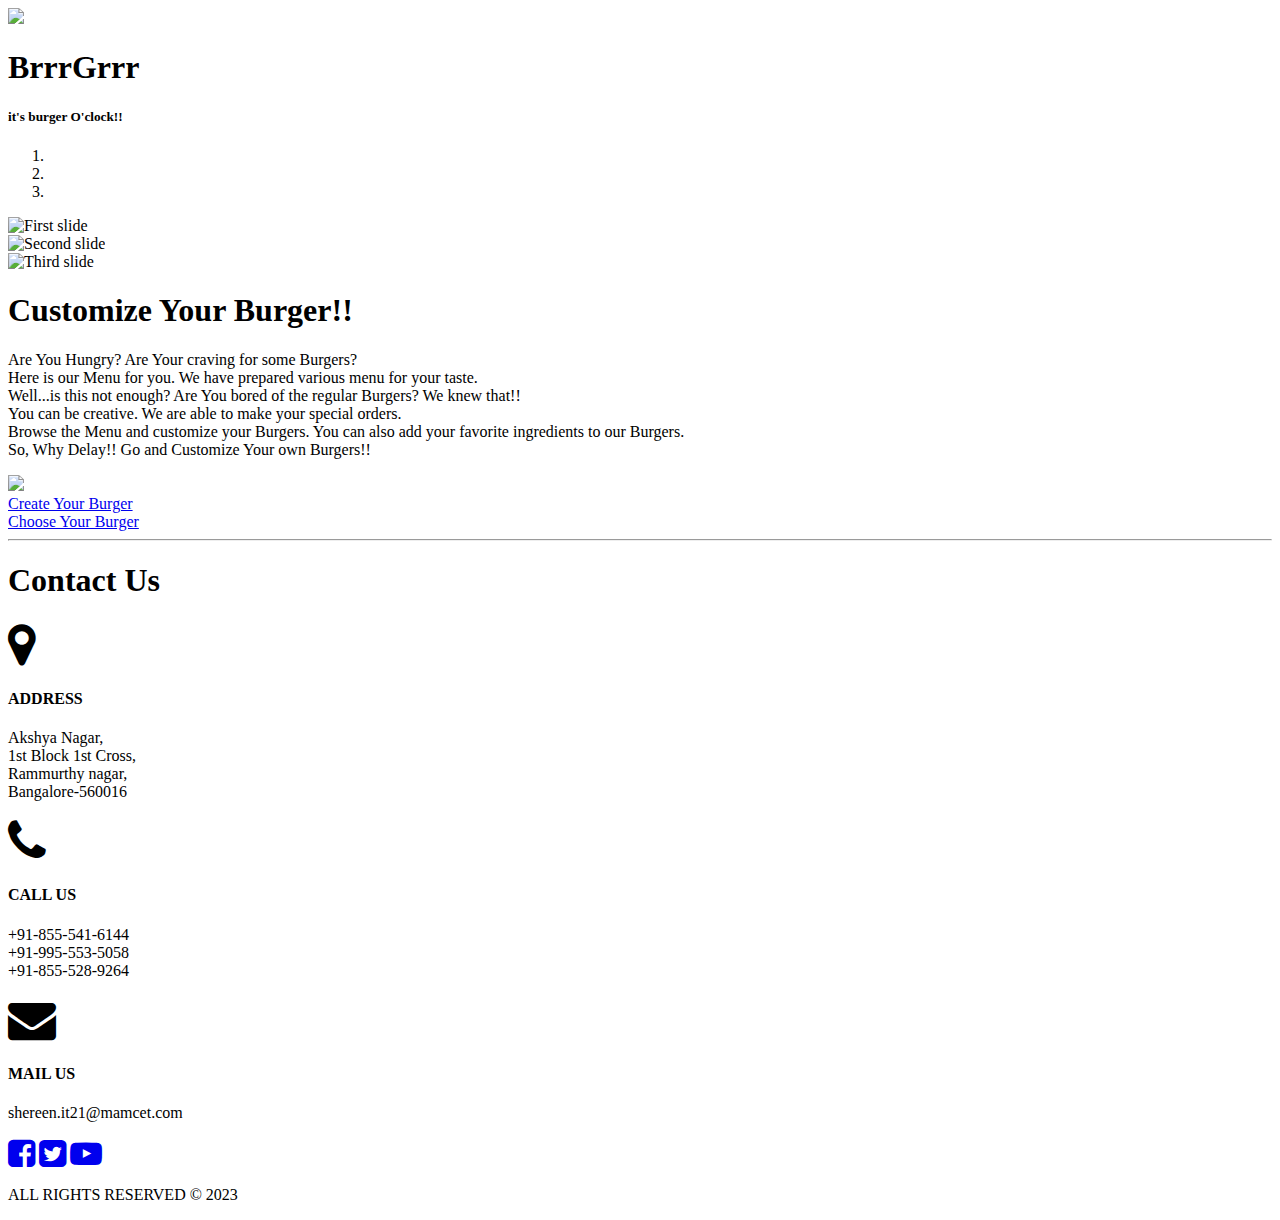
==== index.html @ ce36e6cc "Update index.html" ====
<!doctype html>
<html lang="en">
  <head>
    <!-- Required meta tags -->
    <meta charset="utf-8">
    <meta name="viewport" content="width=device-width, initial-scale=1, shrink-to-fit=no">

    <!-- Bootstrap CSS -->
    <link rel="stylesheet" href="bootstrap-4.0.0-dist/css/bootstrap-grid.min.css">
    <link rel="stylesheet" href="bootstrap-4.0.0-dist/css/bootstrap.min.css">
    <link rel="stylesheet" href="https://cdnjs.cloudflare.com/ajax/libs/font-awesome/4.7.0/css/font-awesome.min.css">
    <link rel="stylesheet" href="styles.css">
    

    <title>BrrrGrrr!</title>
  </head>
  <body>
      <div class="container-fluid">
          <div class="module">
              <div class="row">
                  <div class="col-sm-12">
                      <div class="logo">
                          <img  class="burg-logo"src="assets/burg-logo-1.png">
                          <h1>BrrrGrrr</h1>
                          <h5>it's burger O'clock!!</h5>
                      </div> 
                  </div>
              </div>
          </div>
          <div class="row">
              <div class="col"></div>
              <div class="col-sm-12 col-lg-8">
                  <div id="carouselBurgerIndicators" class="carousel slide" data-ride="carousel">
                      <ol class="carousel-indicators">
                          <li data-target="#carouselBurgerIndicators" data-slide-to="0" class="active"></li>
                          <li data-target="#carouselBurgerIndicators" data-slide-to="1"></li>
                          <li data-target="#carouselBurgerIndicators" data-slide-to="2"></li>
                      </ol>
                      <div class="carousel-inner">
                          <div class="carousel-item active">
                              <img class="d-block w-100 img-fluid" src="assets/burger-carousel-11.webp" alt="First slide">
                          </div>
                          <div class="carousel-item">
                              <img class="d-block w-100 img-fluid" src="assets/burger-carousel-21.jpg" alt="Second slide">
                          </div>
                          <div class="carousel-item">
                              <img class="d-block w-100 img-fluid" src="assets/burger-carousel-3.jpg" alt="Third slide">
                          </div>
                      </div>
                      <a class="carousel-control-prev" href="#carouselBurgerIndicators" role="button" data-slide="prev">
                          <span class="carousel-control-prev-icon" aria-hidden="true"></span>
                          <span class="sr-only">Previous</span>
                      </a>
                      <a class="carousel-control-next" href="#carouselBurgerIndicators" role="button" data-slide="next">
                          <span class="carousel-control-next-icon" aria-hidden="true"></span>
                          <span class="sr-only">Next</span>
                      </a>
                  </div>
              </div>
              <div class="col"></div>
          </div>
          <div class="row">
              <div class="col-sm-12 cust">
                  <h1 class="custo">Customize Your Burger!!</h1>
              </div>
          </div>
          <div class="row customize">
              <div class="col-sm-12 col-lg-6">
                  <p>Are You Hungry? Are Your craving for some Burgers?<br>Here is our Menu for you. We have prepared various menu for your taste. <br> Well...is this not enough? Are You bored of the regular Burgers? We knew that!! <br> You can be creative. We are able to make your special orders. <br> Browse the Menu and customize your Burgers. You can also add your favorite ingredients to our Burgers. <br>So, Why Delay!! Go and Customize Your own Burgers!!</p>
              </div>
              <div class="col-sm-12 col-lg-6">
                  <img class="img-fluid" src="assets/burger-2.jpg">
              </div>
          </div>
          <div class="row">
              
              <div class="col-sm-12 col-lg-6">
                  <a class="btn btn-warning btn-lg create" href="index-customize.html" role="button">Create Your Burger</a>
              </div>
              <div class="col-sm-12 col-lg-6">
                <a class="btn btn-warning btn-lg create" href="index-burger.html" role="button">Choose Your Burger</a>
            </div>
              
          </div>
          <hr class="line">
          <div class="row">
              <div class="col-sm-12 contact">
                  <h1>Contact Us</h1>
              </div>
          </div>
          <div class="card cardWrapper">
              <div class="card-body">
                  <div class="row">
                      <div class="col-sm-12 col-lg-4">
                          <div class="row">
                              <div class="col-sm-12 contact">
                                  <i class="fa fa-map-marker fa-3x" aria-hidden="true"></i>
                              </div>
                          </div>
                          <div class="row">
                              <div class="col-sm-12 contact">
                                  <div class="wrapper">
                                      <h4>ADDRESS</h4>
                                      <p>Akshya Nagar,<br>1st Block 1st Cross,<br> Rammurthy nagar,<br>Bangalore-560016 </p>
                                  </div>
                              </div>
                          </div>
                      </div>
                      <div class="col-sm-12 col-lg-4">
                          <div class="row">
                              <div class="col-sm-12 contact">
                                  <i class="fa fa-phone fa-3x" aria-hidden="true"></i>
                              </div>
                          </div>
                          <div class="row">
                              <div class="col-sm-12 contact">
                                  <div class="wrapper">
                                      <h4>CALL US</h4>
                                      <p>+91-855-541-6144<br>+91-995-553-5058<br>+91-855-528-9264</p>
                                  </div>
                              </div>
                          </div>
                      </div>
                      <div class="col-sm-12 col-lg-4">
                          <div class="row">
                              <div class="col-sm-12 contact">
                                  <i class="fa fa-envelope fa-3x" aria-hidden="true"></i>
                              </div>
                          </div>
                          <div class="row">
                              <div class="col-sm-12 contact">
                                  <div class="wrapper">
                                      <h4>MAIL US</h4>
                                        <p>shereen.it21@mamcet.com</p>
                                  </div>
                              </div>
                          </div>
                      </div>
                  </div>
              </div>
          </div>
      </div>
      <footer class="footer bg-inverse footerColor">
            <div class="container-fluid">
                <div class="row">
                    <div class="col-sm-12 col-lg-2 social">
                      <a href="https://www.facebook.com" target="_blank">
                      <i class="fa fa-facebook-square fa-2x" aria-hidden="true"></i></a>
                      <a href="https://twitter.com" target="_blank">
                      <i class="fa fa-twitter-square fa-2x" aria-hidden="true"></i></a>
                      <a href="https://www.youtube.com" target="_blank">
                      <i class="fa fa-youtube-play fa-2x" aria-hidden="true"></i></a>
                    </div>
                    <div class="col-sm-12 col-lg-10">
                        <p class="footerpar"> ALL RIGHTS RESERVED © 2023</p>
                    </div>
                </div>
            </div>
        </footer>
    

    <!-- Optional JavaScript -->
    <!-- jQuery first, then Popper.js, then Bootstrap JS -->
    <script src="https://code.jquery.com/jquery-3.2.1.slim.min.js" integrity="sha384-KJ3o2DKtIkvYIK3UENzmM7KCkRr/rE9/Qpg6aAZGJwFDMVNA/GpGFF93hXpG5KkN" crossorigin="anonymous"></script>
    <script src="https://cdn.jsdelivr.net/npm/popper.js@1.12.9/dist/umd/popper.min.js" integrity="sha384-ApNbgh9B+Y1QKtv3Rn7W3mgPxhU9K/ScQsAP7hUibX39j7fakFPskvXusvfa0b4Q" crossorigin="anonymous"></script>
    <script src="bootstrap-4.0.0-dist/js/bootstrap.min.js"></script>
  </body>
</html>
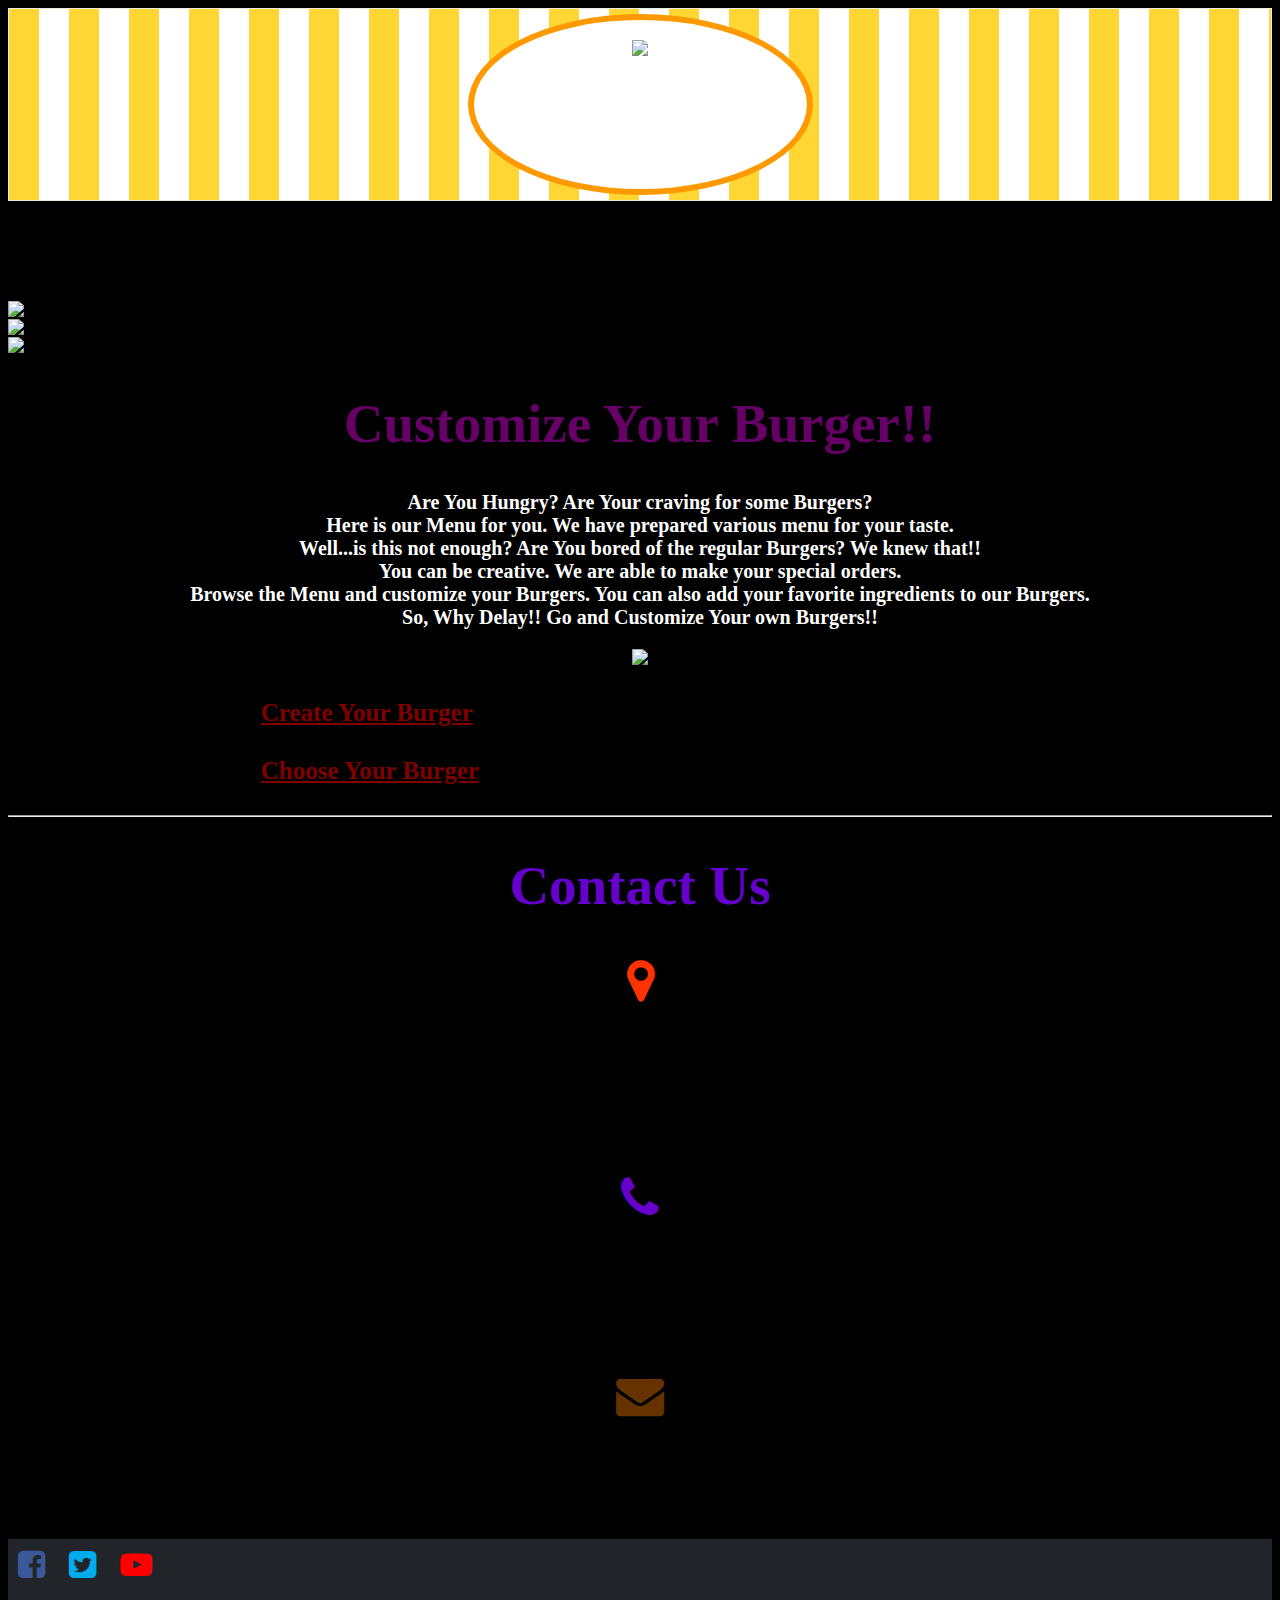
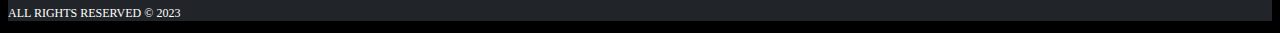
==== commit a90a75ae: "Update index.html" ====
--- a/index.html
+++ b/index.html
@@ -66,7 +66,7 @@
           </div>
           <div class="row customize">
               <div class="col-sm-12 col-lg-6">
-                  <p>Are You Hungry? Are Your craving for some Burgers?<br>Here is our Menu for you. We have prepared various menu for your taste. <br> Well...is this not enough? Are You bored of the regular Burgers? We knew that!! <br> You can be creative. We are able to make your special orders. <br> Browse the Menu and customize your Burgers. You can also add your favorite ingredients to our Burgers. <br>So, Why Delay!! Go and Customize Your own Burgers!!</p>
+                  <p style="color:white;">Are You Hungry? Are Your craving for some Burgers?<br>Here is our Menu for you. We have prepared various menu for your taste. <br> Well...is this not enough? Are You bored of the regular Burgers? We knew that!! <br> You can be creative. We are able to make your special orders. <br> Browse the Menu and customize your Burgers. You can also add your favorite ingredients to our Burgers. <br>So, Why Delay!! Go and Customize Your own Burgers!!</p>
               </div>
               <div class="col-sm-12 col-lg-6">
                   <img class="img-fluid" src="assets/burger-2.jpg">
--- a/styles.css
+++ b/styles.css
@@ -0,0 +1,146 @@
+body {
+   background-color:  black;
+}
+
+.module {
+    background: repeating-linear-gradient(
+  to right,
+  #ffd633,
+  #ffd633 30px,
+  #ffffff 30px,
+  #ffffff 60px
+);
+    padding: 5px;
+    border: 1px solid #ebebe0;
+    margin-bottom: 30px;
+}
+
+.logo {
+    border: 6px solid #ff9900;
+    border-radius:50%;
+    width: 25%;
+    background-color: #ffffff;
+    display: block;
+    margin: auto;
+    text-align: center;
+    text-transform: uppercase;
+    color: white;
+    padding: 10px;
+}
+
+.logo h5 {
+    text-transform: none;
+}
+
+img.burg-logo {
+    width: 90px;
+    margin-top: 10px;
+}
+
+.cust {
+    text-align: center;
+    color: #660066;
+    margin-top: 30px;
+    margin-bottom: 30px;
+}
+
+.cust h1 {
+    font-size: 55px;
+}
+
+.customize {
+    margin-bottom: 30px;
+    text-align: center;
+}
+
+.customize p {
+    font-size: 20px;
+    font-weight: 600;
+    margin-top: 30px;
+}
+
+.create {
+    display: block;
+    margin: auto;
+    font-size: 25px;
+    font-weight: 700;
+    color: #800000;
+    width: 60%;
+    margin-bottom: 30px;
+}
+
+.line {
+    background-color:  #ff0000;
+}
+
+.contact {
+    text-align: center;
+    color: #6600cc;
+}
+
+.contact h1 {
+    margin-bottom: 30px;
+    font-size: 55px;
+}
+
+.cardWrapper {
+    margin-bottom: 30px;
+}
+
+.fa-map-marker {
+    color: #ff3300;
+}
+
+.fa-envelope {
+    color: #663300;
+}
+
+.wrapper {
+    color: black;
+}
+
+footer.footerColor {
+    background-color: #212529;
+}
+
+p.footerpar {
+    color: #ffffff;
+    font-size: 12px;
+    margin-top: 15px;
+}
+
+.fa {
+    margin: 10px;
+}
+
+.fa-facebook-square {
+    color: #3b5998;
+}
+
+.fa-twitter-square {
+    color: #00acee;
+}
+
+.fa-youtube-play {
+    color: #FF0000;
+}
+
+.social {
+    margin: auto;
+}
+
+
+/*######### Mobile View #########*/
+@media screen and (max-width: 680px) {
+    .logo {
+        width: 55%;
+    }
+    
+    .cust h1 {
+        font-size: 50px;
+    }
+    
+    .contact h1 {
+        font-size: 45px;
+    }
+}
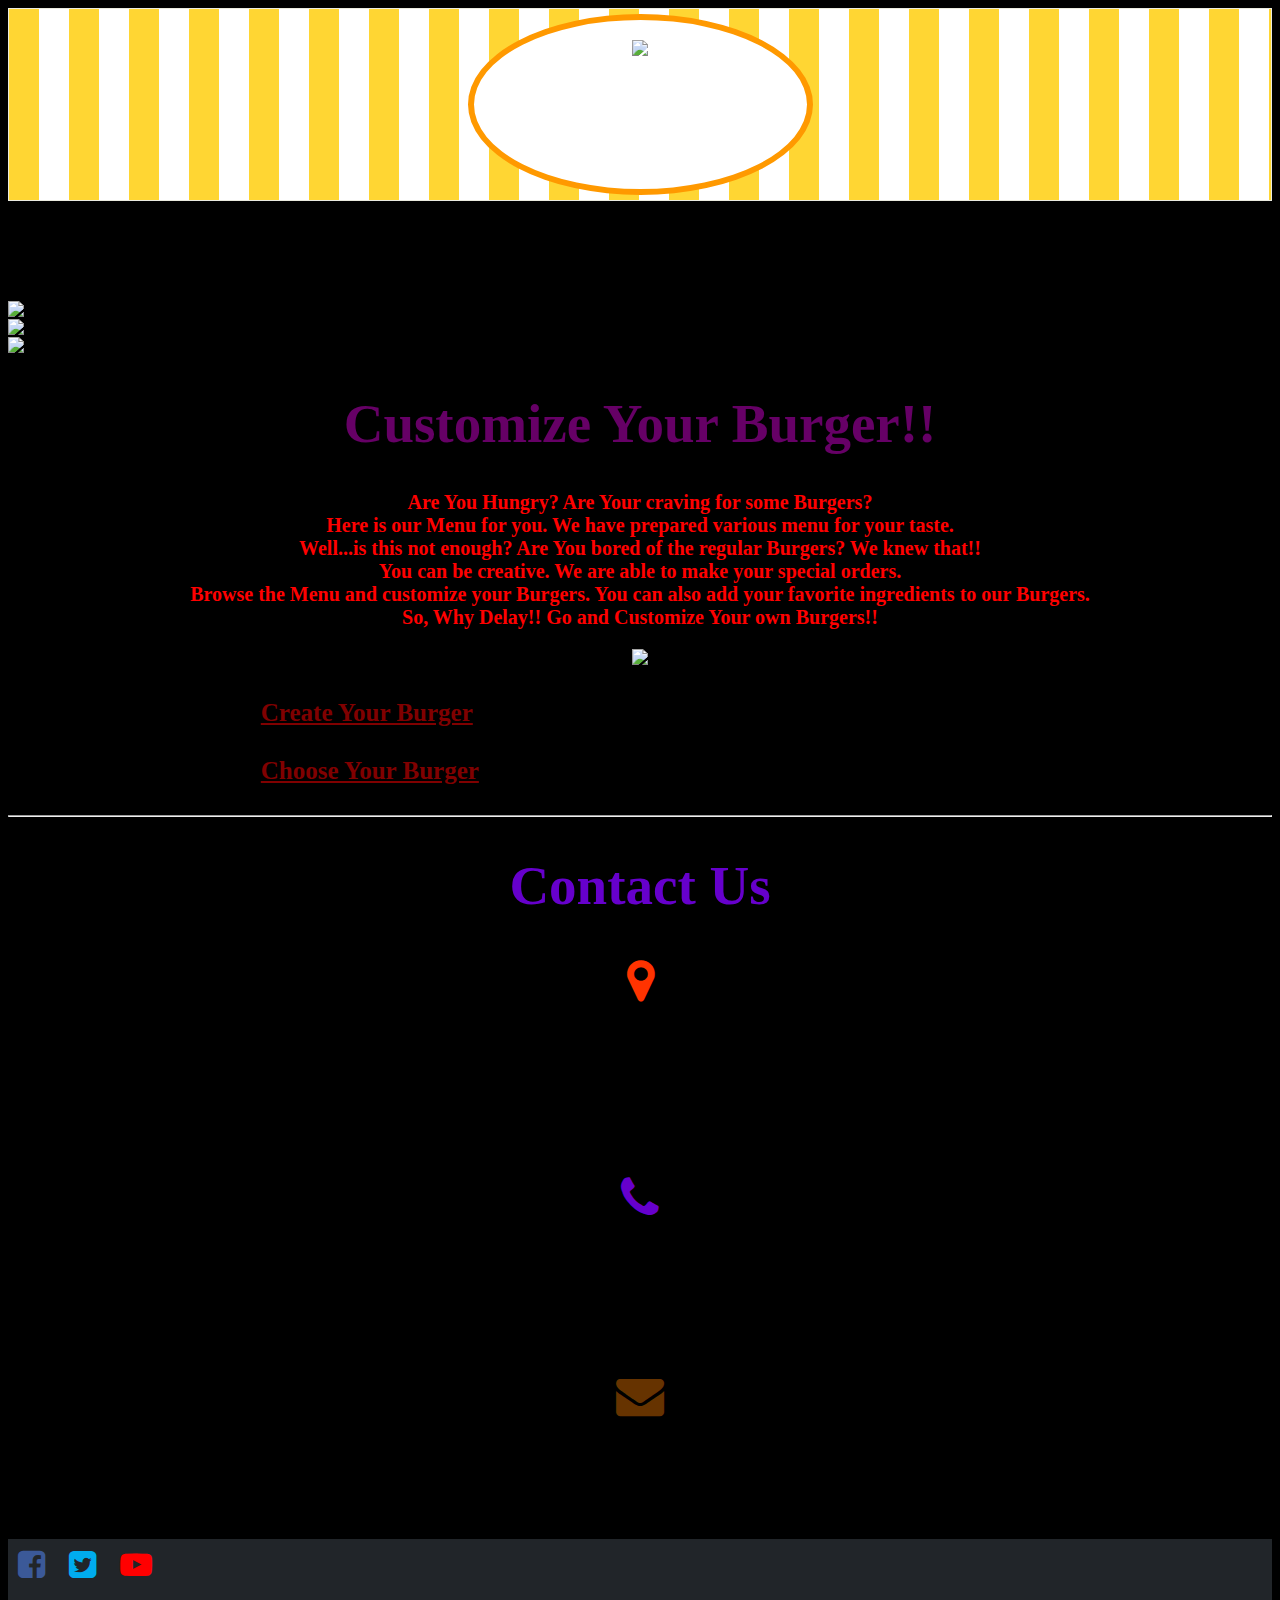
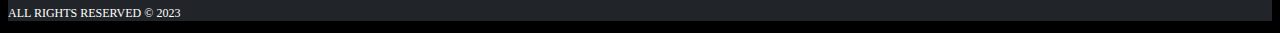
==== commit 78a222be: "Update index.html" ====
--- a/index.html
+++ b/index.html
@@ -66,7 +66,7 @@
           </div>
           <div class="row customize">
               <div class="col-sm-12 col-lg-6">
-                  <p style="color:white;">Are You Hungry? Are Your craving for some Burgers?<br>Here is our Menu for you. We have prepared various menu for your taste. <br> Well...is this not enough? Are You bored of the regular Burgers? We knew that!! <br> You can be creative. We are able to make your special orders. <br> Browse the Menu and customize your Burgers. You can also add your favorite ingredients to our Burgers. <br>So, Why Delay!! Go and Customize Your own Burgers!!</p>
+                  <p style="color:red;">Are You Hungry? Are Your craving for some Burgers?<br>Here is our Menu for you. We have prepared various menu for your taste. <br> Well...is this not enough? Are You bored of the regular Burgers? We knew that!! <br> You can be creative. We are able to make your special orders. <br> Browse the Menu and customize your Burgers. You can also add your favorite ingredients to our Burgers. <br>So, Why Delay!! Go and Customize Your own Burgers!!</p>
               </div>
               <div class="col-sm-12 col-lg-6">
                   <img class="img-fluid" src="assets/burger-2.jpg">
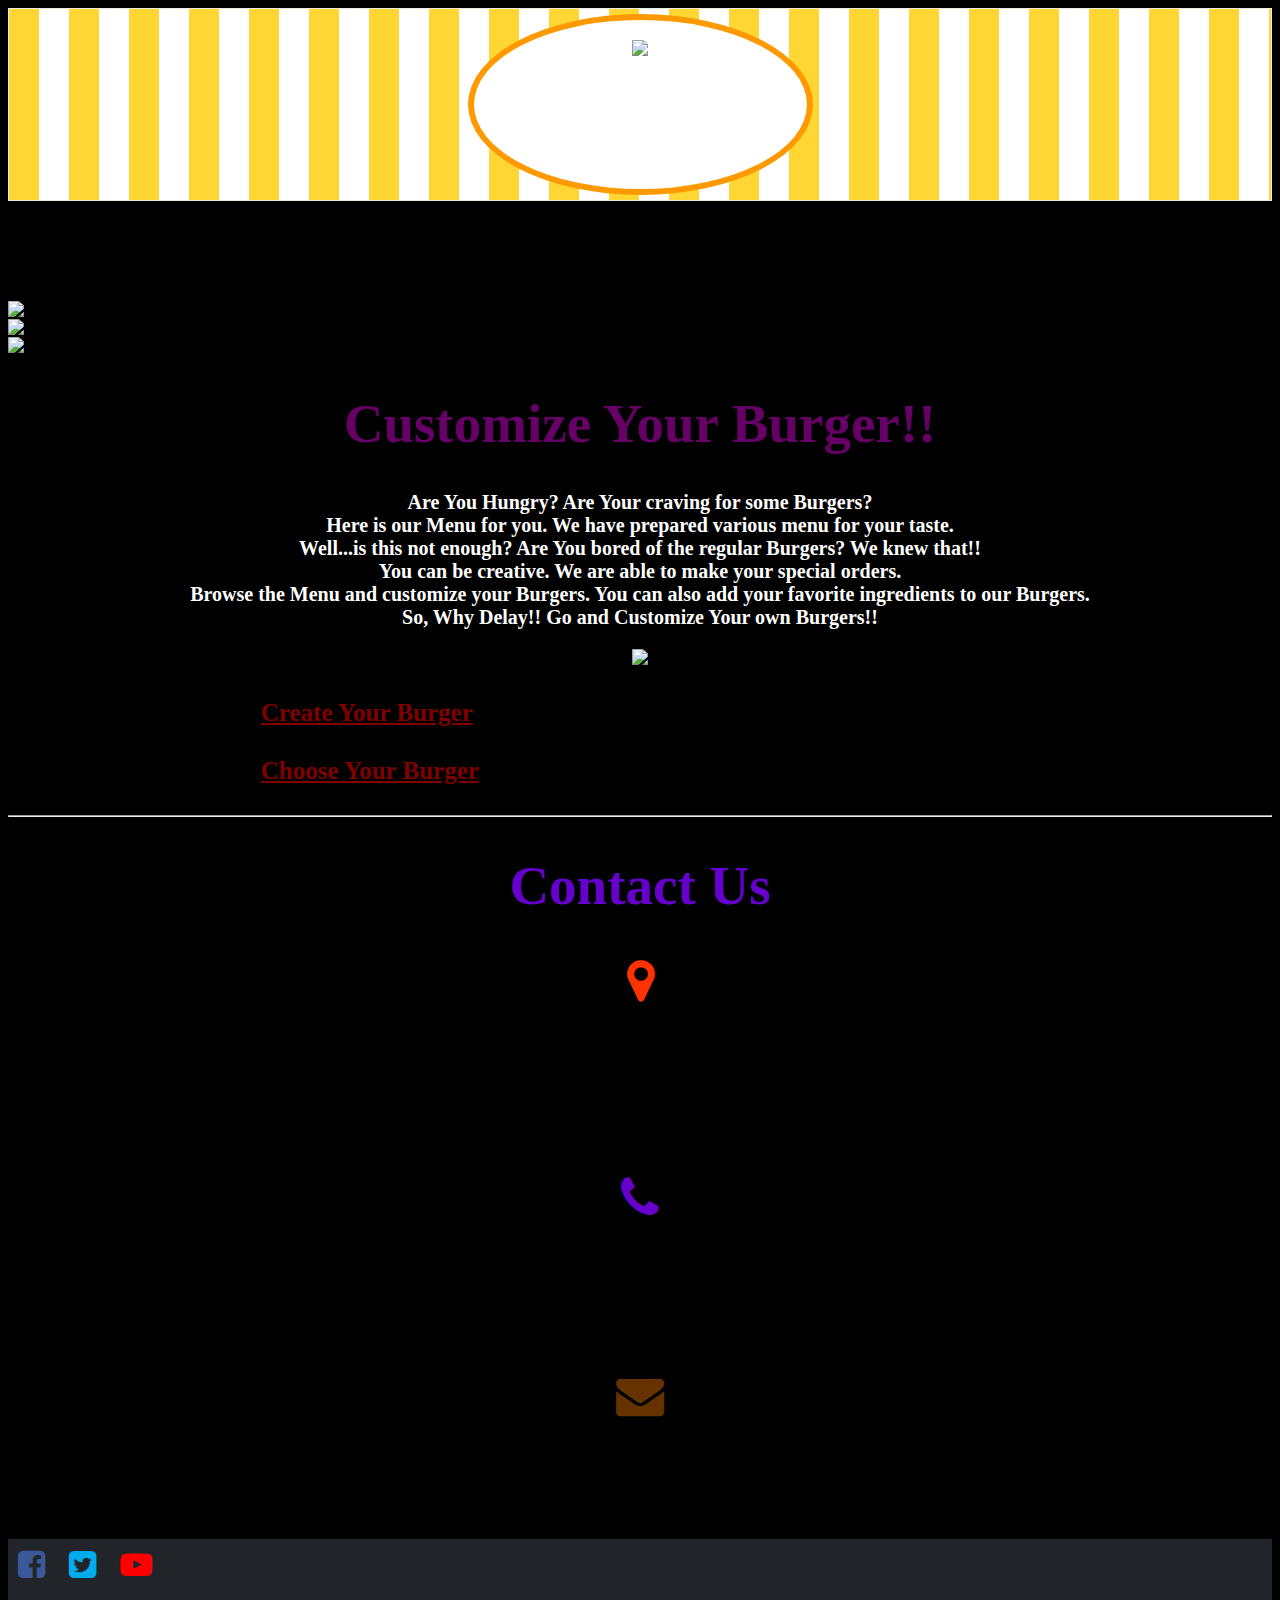
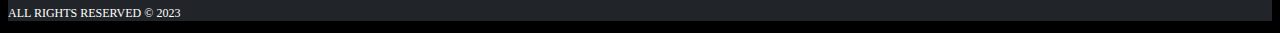
==== commit 161f4202: "Update index.html" ====
--- a/index.html
+++ b/index.html
@@ -66,7 +66,7 @@
           </div>
           <div class="row customize">
               <div class="col-sm-12 col-lg-6">
-                  <p style="color:red;">Are You Hungry? Are Your craving for some Burgers?<br>Here is our Menu for you. We have prepared various menu for your taste. <br> Well...is this not enough? Are You bored of the regular Burgers? We knew that!! <br> You can be creative. We are able to make your special orders. <br> Browse the Menu and customize your Burgers. You can also add your favorite ingredients to our Burgers. <br>So, Why Delay!! Go and Customize Your own Burgers!!</p>
+                  <p style="color:white;">Are You Hungry? Are Your craving for some Burgers?<br>Here is our Menu for you. We have prepared various menu for your taste. <br> Well...is this not enough? Are You bored of the regular Burgers? We knew that!! <br> You can be creative. We are able to make your special orders. <br> Browse the Menu and customize your Burgers. You can also add your favorite ingredients to our Burgers. <br>So, Why Delay!! Go and Customize Your own Burgers!!</p>
               </div>
               <div class="col-sm-12 col-lg-6">
                   <img class="img-fluid" src="assets/burger-2.jpg">
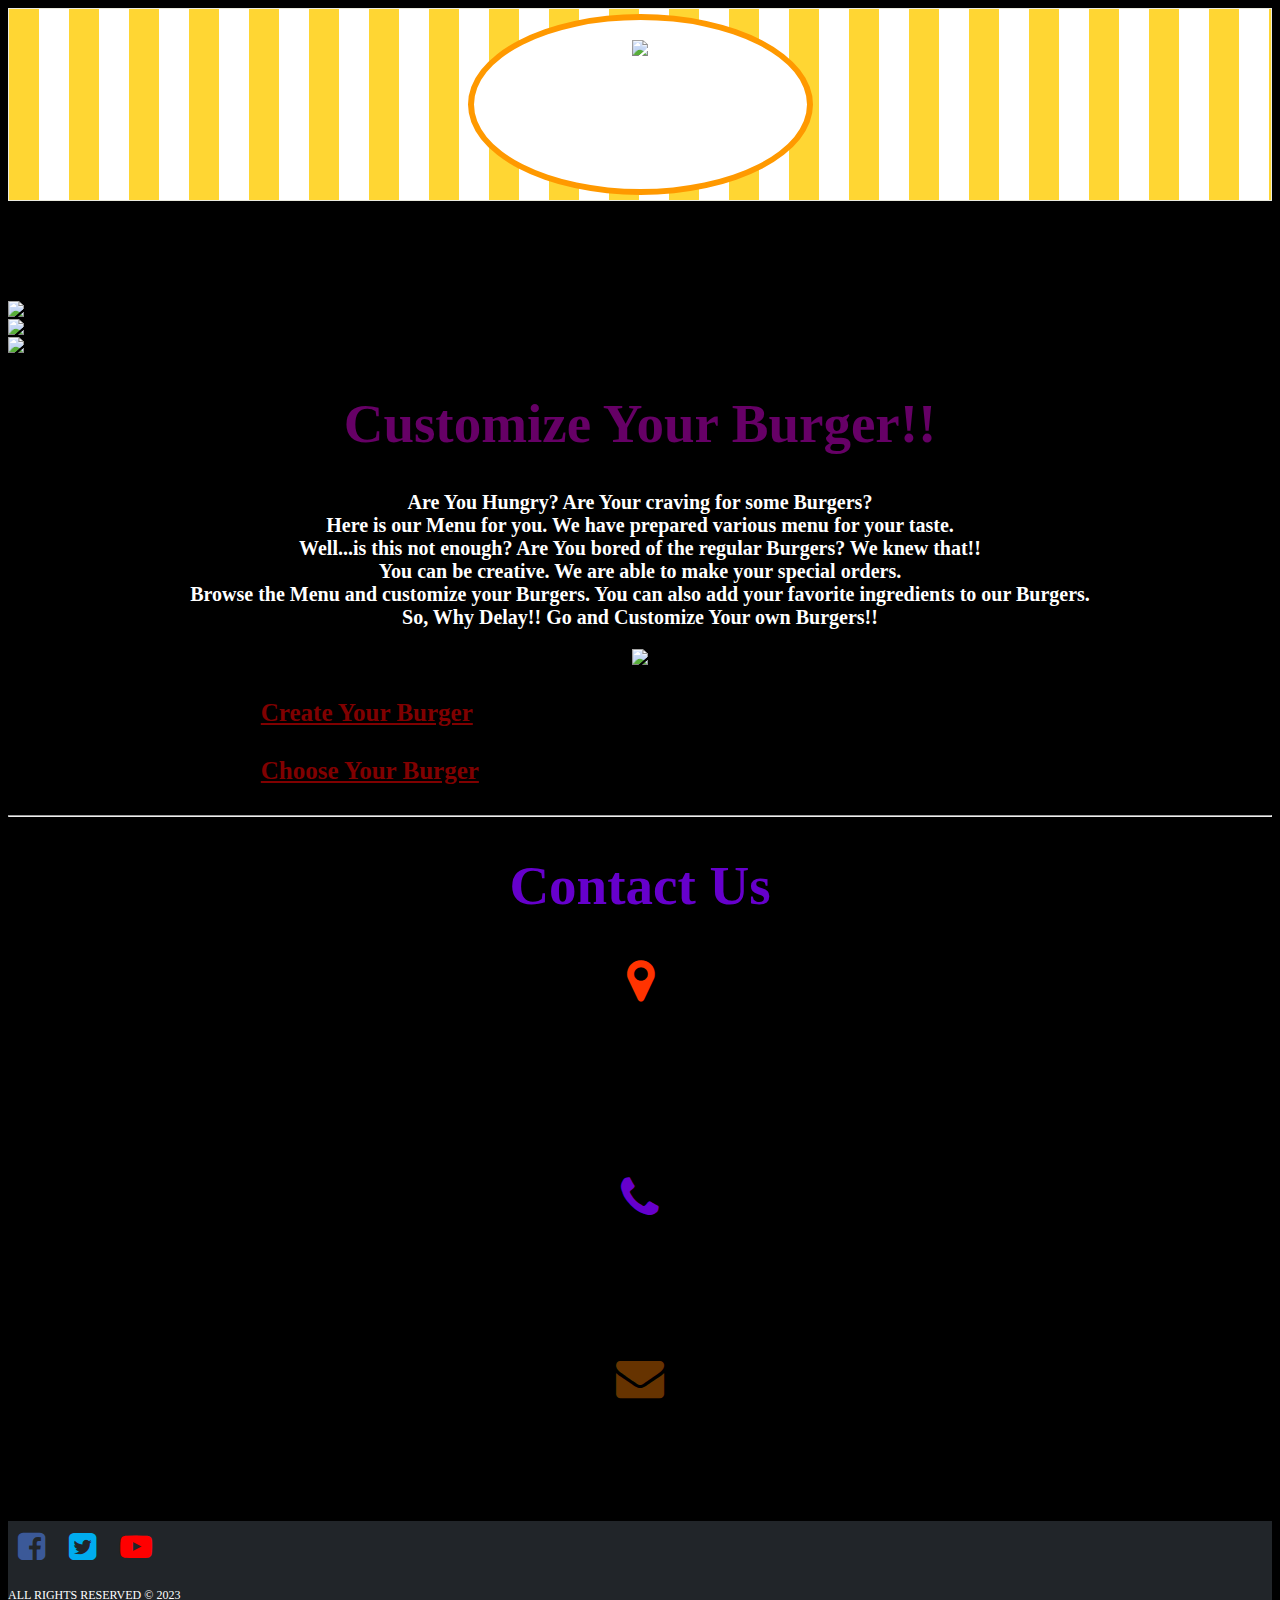
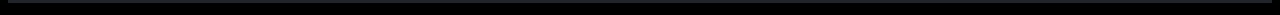
==== commit fb4468cc: "Update index.html" ====
--- a/index.html
+++ b/index.html
@@ -101,7 +101,7 @@
                               <div class="col-sm-12 contact">
                                   <div class="wrapper">
                                       <h4>ADDRESS</h4>
-                                      <p>Akshya Nagar,<br>1st Block 1st Cross,<br> Rammurthy nagar,<br>Bangalore-560016 </p>
+                                      <p>Anna Nagar,<br>1st Block 1st Cross,<br> kandhi nagar,<br>Trichy-621 111 </p>
                                   </div>
                               </div>
                           </div>
@@ -116,7 +116,7 @@
                               <div class="col-sm-12 contact">
                                   <div class="wrapper">
                                       <h4>CALL US</h4>
-                                      <p>+91-855-541-6144<br>+91-995-553-5058<br>+91-855-528-9264</p>
+                                      <p>+91 1234567890<br>+91-9876543210<br></p>
                                   </div>
                               </div>
                           </div>
